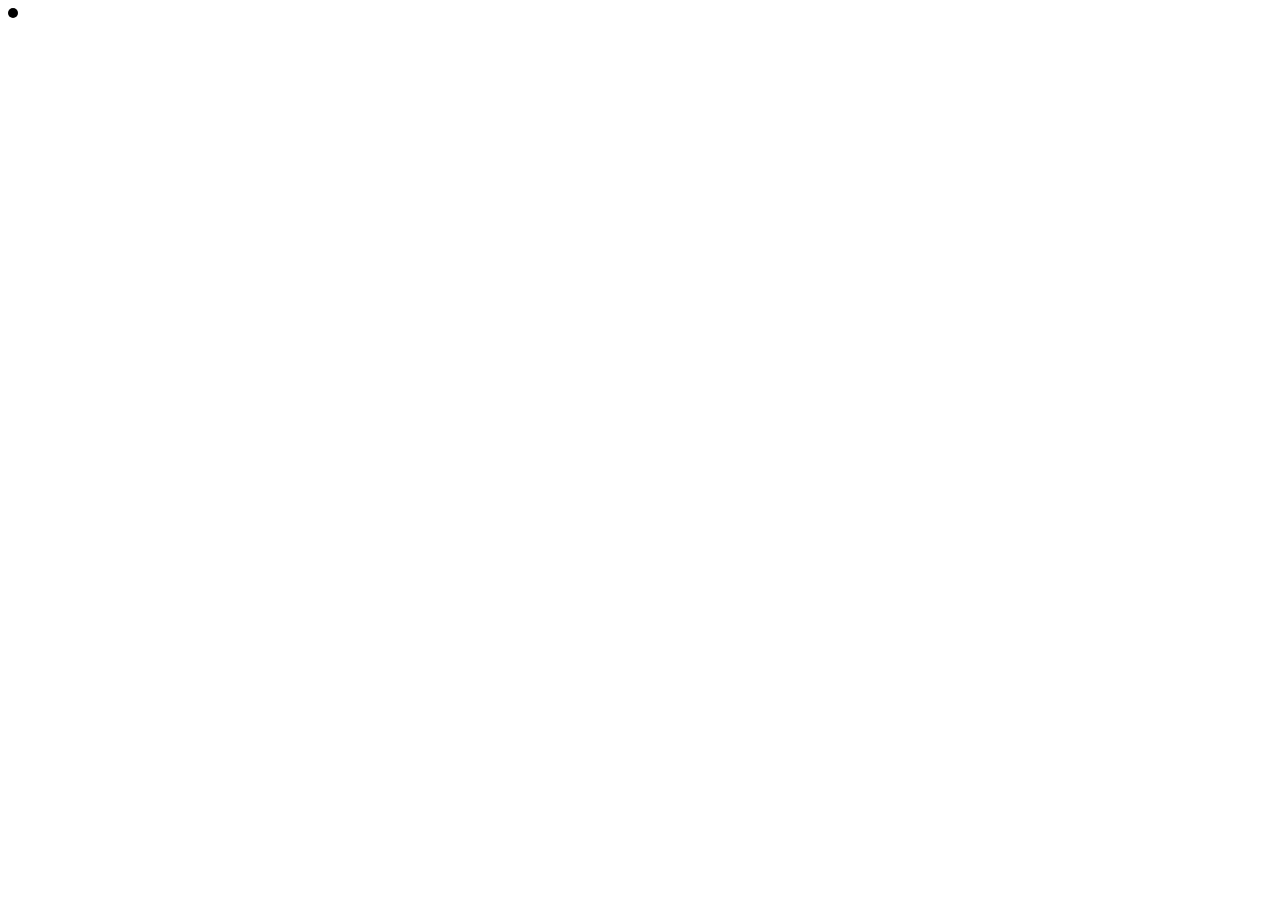
==== cursorTest.html @ d57ac7cc "Mouse clicker Test#1" ====
<!DOCTYPE html>
<html lang="en">
<head>
    <meta charset="UTF-8">
    <title>Cursor Chase Illusion</title>
    <style>
        body {
            cursor: none; /* Hides the mouse cursor */
        }
        #fakeCursor {
            position: absolute;
            width: 10px;
            height: 10px;
            border-radius: 50%;
            background-color: black;
            pointer-events: none;
        }
    </style>
</head>
<body>

<div id="fakeCursor"></div>

<script>
    const fakeCursor = document.getElementById('fakeCursor');
    let mouseX = 0, mouseY = 0;

    document.addEventListener('mousemove', (e) => {
        mouseX = e.clientX;
        mouseY = e.clientY;
        moveFakeCursor();
    });

    function moveFakeCursor() {
        // Determine the fake cursor's next position (simple logic to move away from the real cursor)
        let fakeX = mouseX + (50);
        let fakeY = mouseY + (50);

        // Apply the new position
        fakeCursor.style.left = `${fakeX}px`;
        fakeCursor.style.top = `${fakeY}px`;
    }
</script>

</body>
</html>
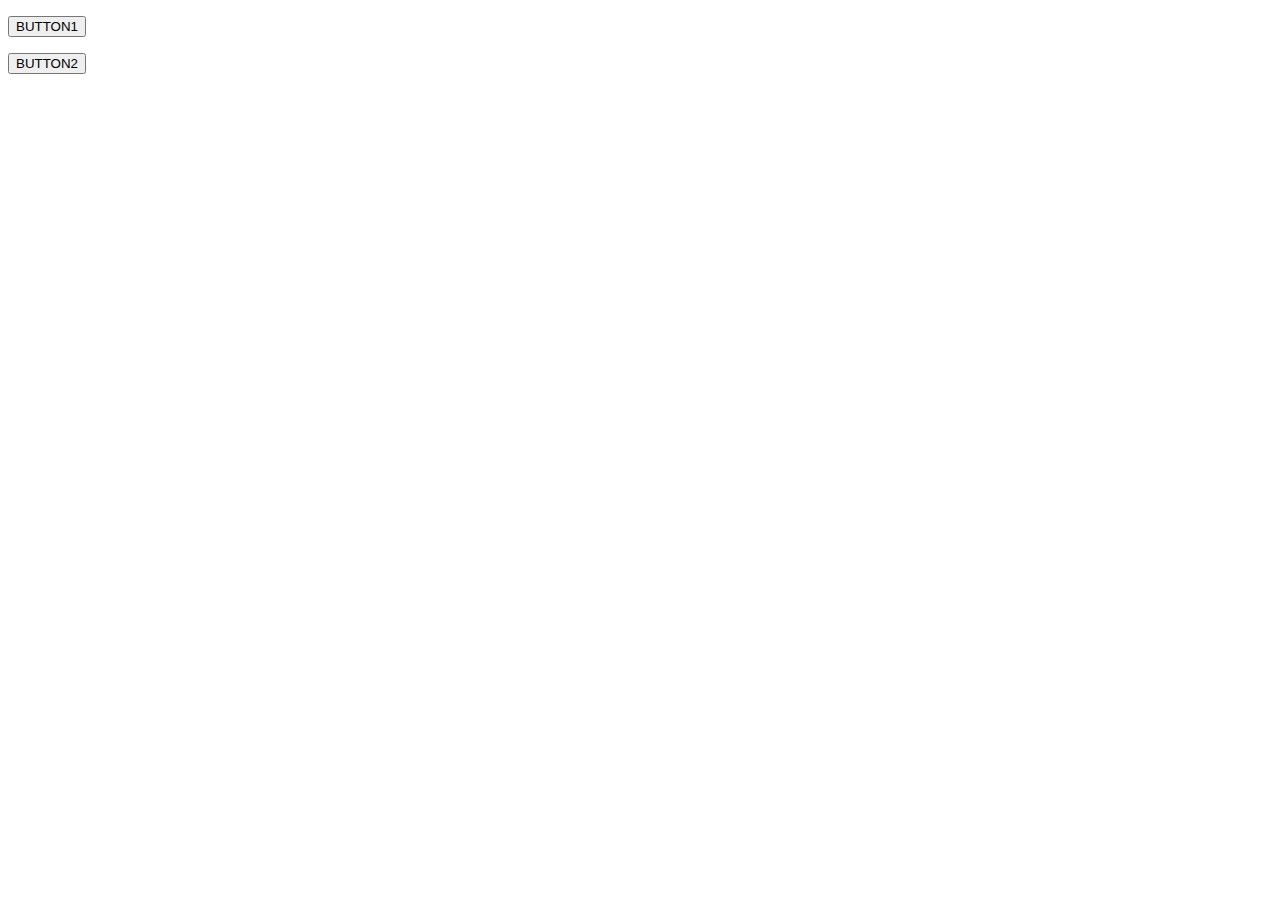
==== commit a3f7c678: "Final draft will tidy up later" ====
--- a/cursorTest.html
+++ b/cursorTest.html
@@ -1,46 +1,111 @@
 <!DOCTYPE html>
+
 <html lang="en">
+
 <head>
-    <meta charset="UTF-8">
-    <title>Cursor Chase Illusion</title>
+    <meta charset="utf-8" />
+    <title></title>
     <style>
-        body {
-            cursor: none; /* Hides the mouse cursor */
+        img {
+        	pointer-events: none;
+        	/* doing this makes sure .elementFromPoint
+        	do not acquires the image cursor object */
+        	position: absolute;
         }
-        #fakeCursor {
-            position: absolute;
-            width: 10px;
-            height: 10px;
-            border-radius: 50%;
-            background-color: black;
-            pointer-events: none;
+        /* makes the cursor invisible */
+        
+        * {
+        	cursor: none;
         }
     </style>
 </head>
+
 <body>
+    <img id="cursor" src="https://media.geeksforgeeks.org/wp-content/uploads/20200319212118/cursor2.png" width="15" height="20" />
 
-<div id="fakeCursor"></div>
+    <p>
+        <button id="b1">BUTTON1</button>
+    </p>
 
-<script>
-    const fakeCursor = document.getElementById('fakeCursor');
-    let mouseX = 0, mouseY = 0;
+    <p>
+        <button id="b2">BUTTON2</button>
+    </p>
 
-    document.addEventListener('mousemove', (e) => {
-        mouseX = e.clientX;
-        mouseY = e.clientY;
-        moveFakeCursor();
-    });
-
-    function moveFakeCursor() {
-        // Determine the fake cursor's next position (simple logic to move away from the real cursor)
-        let fakeX = mouseX + (50);
-        let fakeY = mouseY + (50);
-
-        // Apply the new position
-        fakeCursor.style.left = `${fakeX}px`;
-        fakeCursor.style.top = `${fakeY}px`;
-    }
-</script>
+    <script>
+        var x, y; // mouse settings
+        var px, py; // offset
+        px = py = -50; // offset to move mouse left and above the normal mouse
+        
+        // Image of cursor
+        var cursor = document.getElementById("cursor");
+        
+        // Button 1
+        var b1 = document.getElementById("b1");
+        
+        // Button 2
+        var b2 = document.getElementById("b2");
+        
+        /* mutex is used to avoid multiple click event from
+        firing at the same time due to different position
+        of image cursor and actual cursor
+        Using mutex avoid any conflicts if original cursor and
+        image cursor are both on a clickable element
+        This makes sure only 1 click event is triggered at a time*/
+        	
+        var mutex = false;
+        
+        /*
+        The following event is selecting the element
+        on the image cursor and fires click() on it.
+        The following event is triggered only when mouse is pressed.
+        */
+        window.addEventListener("mouseup", function(e) {
+        
+        	// gets the object on image cursor position
+        	var tmp = document.elementFromPoint(x + px, y + py);
+        	mutex = true;
+        	tmp.click();
+        	cursor.style.left = (px + x) + "px";
+        	cursor.style.top = (py + y) + "px";
+        })
+        
+        /* The following event listener moves the image pointer
+        with respect to the actual mouse cursor
+        The function is triggered every time mouse is moved */
+        window.addEventListener("mousemove", function(e) {
+        
+        	// Gets the x,y position of the mouse cursor
+        	x = e.clientX;
+        	y = e.clientY;
+        
+        	// sets the image cursor to new relative position
+        	cursor.style.left = (px + x) + "px";
+        	cursor.style.top = (py + y) + "px";
+        
+        });
+        
+        /* The following function re-calculates px,py
+        with respect to new position
+        Clicking on b1 moves the pointer to b2
+        Clicking on b2 moves the pointer to b1 */
+        
+        b1.onclick = function() {
+        	if (mutex) {
+        		mutex = false;
+        		px = b2.offsetLeft - x;
+        		py = b2.offsetTop - y;
+        	}
+        }
+        
+        b2.onclick = function() {
+        	if (mutex) {
+        		mutex = false;
+        		px = b1.offsetLeft - x;
+        		py = b1.offsetTop - y;
+        	}
+        }
+    </script>
 
 </body>
-</html>
+
+</html>